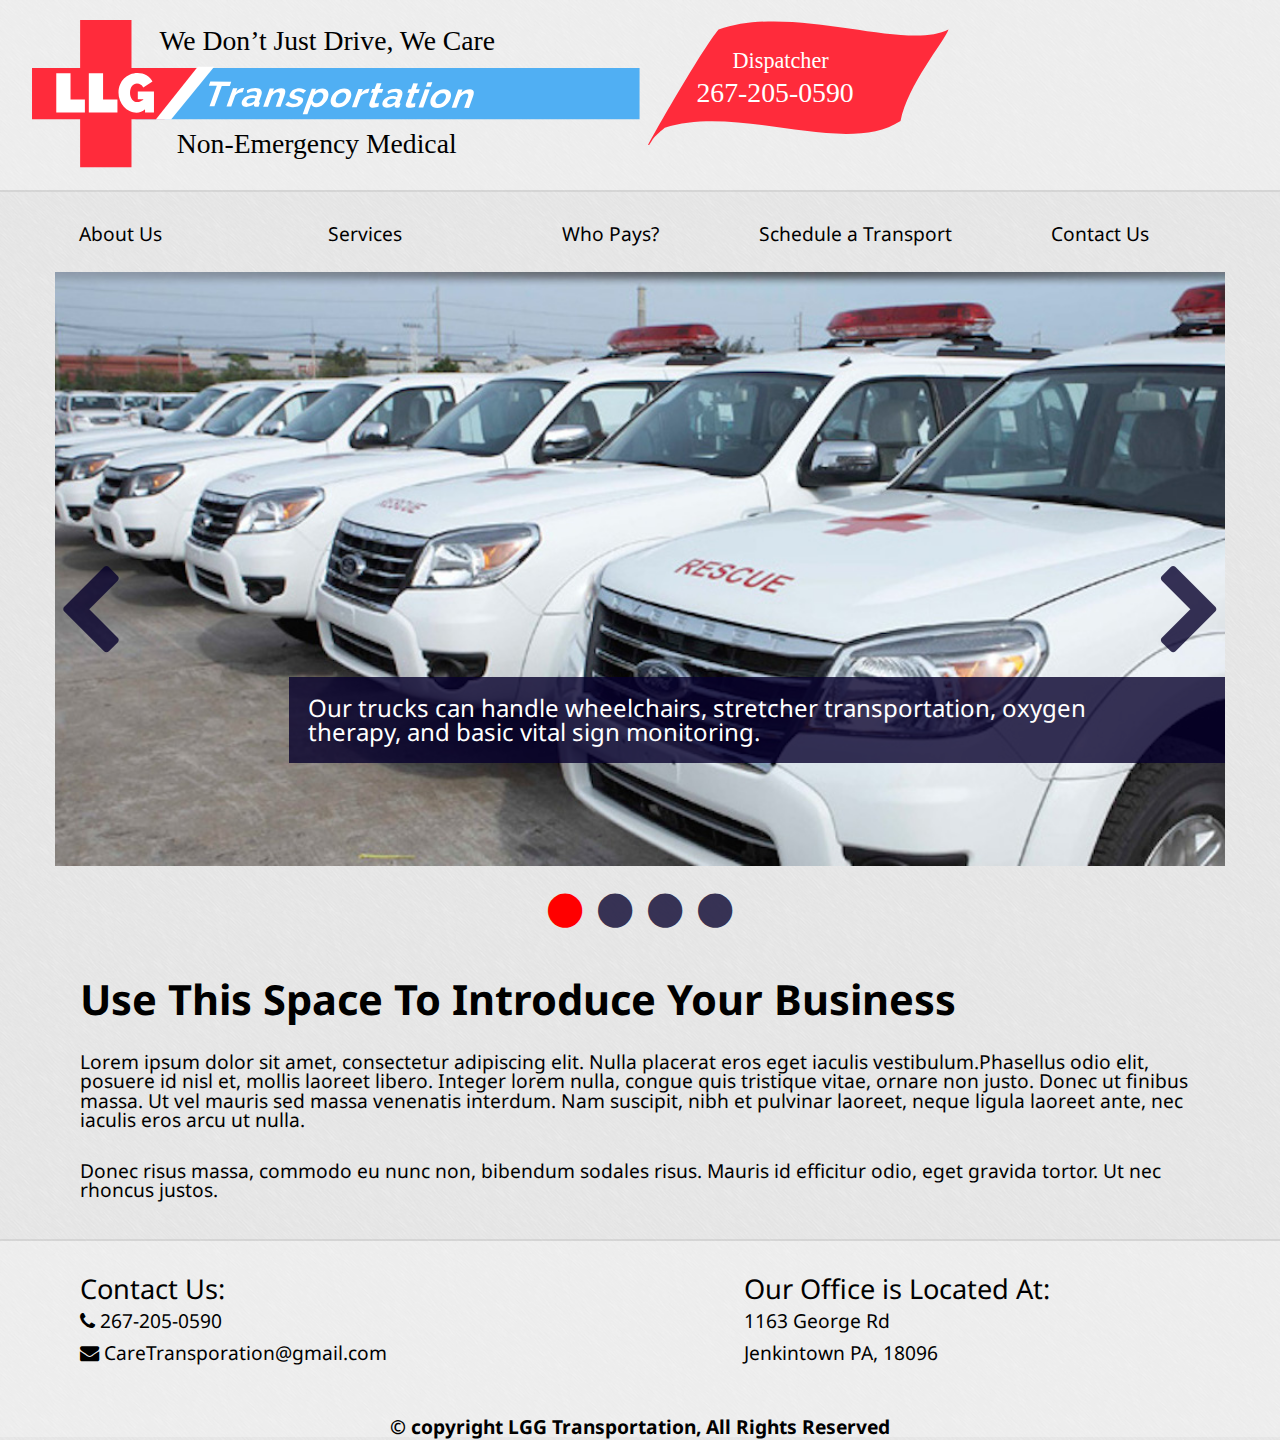
==== index.html @ f480032f "initial commit" ====
<!DOCTYPE html>
<html lang="en"> 
	<head>
		<title>LGG Non-Emergency Medical Transportation</title>
		<meta charset="UTF-8">
		<!--Importing OpenSans from GoogleFonts-->
		<link href='http://fonts.googleapis.com/css?family=Droid+Sans:400,700' rel='stylesheet' type='text/css'>
		<!--Importing FontAwesome - an icon font which is used for phone, envelope, and slider icons-->
		<link href="http://maxcdn.bootstrapcdn.com/font-awesome/4.2.0/css/font-awesome.min.css" rel="stylesheet"> 

		<link rel="stylesheet" type="text/css" href="stylesheets/reset.css">
		<link rel="stylesheet" type="text/css" href="stylesheets/style.css">
	</head>
	<body>
		<header class="mainHeader">
			<img class="pageLogo" src="images/logos/logo.svg" alt="LGG Non-Emergency Medical Transportation.  We don't just drive, we care.">
			<img class="dispatchFlag" src="images/logos/dispatchFlag.svg" alt="call our dispatcher at 267-205-0590">
		</header>
		<nav class="mainNav">
			<ul>
				<li><a href="#">About Us</a></li>
				<li><a href="#">Services</a></li>
				<li><a href="#">Who Pays?</a></li>
				<li><a href="#">Schedule a Transport</a></li>
				<li><a href="#">Contact Us</a></li>
			</ul>
		</nav>
		<!--slider-->
		<div class="container">
		    <div id="slides">
		    	<div>
			    	<img class="slide" src="images/slider/trucks.jpg" alt="Non-emergency Transport Van Fleet">
			   		<div class="overlay bottomRight"> Our trucks can handle wheelchairs, stretcher transportation, oxygen therapy, and basic vital sign monitoring.</div>
			    </div>
		    	<div>
				    <img class="slide" src="images/slider/trucks.jpg" alt="A Google map of the Tri state Area">
				    <div class="overlay topLeft">We provide door-to-door transportation to and from Doctor’s Appointments, Airports - anywhere in the Tri-State area!</div>
		    	</div>
			    <div>
				    <img class="slide" src="images/slider/drivers.jpg" alt="LGG Transportation's Friendly Drivers">
				    <div class="overlay bottomRight">We work with your Health or Worker’s Compensation Insurance, So you can get where you need to without worrying about the cost.</div>
			    </div>
			    <div>
				    <img class="slide" src="images/slider/wheelchair.jpg" alt="A wheelchair-bound gentleman and his caretaker taking a walk.">
				    <div class="overlay topLeft">We’ve been helping families and individuals for over 5 years.  Let us help you!  Schedule a transport today!</div>
		    	</div>
		    </div>
		</div>

		<section class="mainContent">
			<h2>Use This Space To Introduce Your Business</h2>
			<p class="contentParagraph">Lorem ipsum dolor sit amet, consectetur adipiscing elit. Nulla placerat eros eget iaculis vestibulum.Phasellus odio elit, posuere id nisl et, mollis laoreet libero. Integer lorem nulla, congue quis tristique vitae, ornare non justo. Donec ut finibus massa. Ut vel mauris sed massa venenatis interdum. Nam suscipit, nibh et pulvinar laoreet, neque ligula laoreet ante, nec iaculis eros arcu ut nulla.</p>
			<p class="contentParagraph">Donec risus massa, commodo eu nunc non, bibendum sodales risus. Mauris id efficitur odio, eget
			gravida tortor. Ut nec rhoncus justos.</p>
		</section>
		<div class="mainFooter">
			<div class="contact">
				<h3>Contact Us:</h3>
				<ul>
					<li><a href="tel:2672050590">
						<span class="fa fa-phone"></span>
						267-205-0590</a>
					</li>
					<li><a href="mailto:CareTransporation@gmail.com">
						<span class="fa fa-envelope"></span>
						CareTransporation@gmail.com</a>
					</li>
				</ul>
			</div>
			<div class="address">
				<h3>Our Office is Located At:</h3>
				<address>
					1163 George Rd<br/>
					Jenkintown PA, 18096
				</address>
			</div>
		</div>
		<footer class="copyright">&copy; copyright LGG Transportation, All Rights Reserved</footer>

		<script type="text/javascript" src="js/jquery-1.11.1.js"></script>
		<script type="text/javascript" src="js/SlidesJS/source/jquery.slides.js"></script>
		<script type="text/javascript" src="js/script.js"></script>
	</body>
</html>
---- stylesheets/style.css ----
/*all padding and borders added will cut into the width, not add to it.  
margin will add to it*/
* {
  -moz-box-sizing: border-box;
  -webkit-box-sizing: border-box;
  box-sizing: border-box; }

body:after, .mainHeader:after, .mainNav:after, .mainFooter:after, .mainPageContent:after, .slider:after {
  content: "";
  display: table;
  clear: both; }

/***** grid *****/
.mainNav li {
  width: 18.75%; }

.dispatchFlag {
  width: 25%; }

.contact, .address {
  width: 37.5%; }

.pageLogo {
  width: 50%; }

.mainContent {
  width: 87.5%; }

body, .mainHeader, .mainNav, .mainFooter, .mainPageContent, .slider, .copyright {
  width: 100%; }

/****  Colors  ****/
/****  Fonts  ****/
h2, .copyright, h3, body, .mainHeader, .mainNav, .mainFooter, .mainPageContent, .slider {
  font-family: "Droid Sans", sans-serif;
  font-weight: 400;
  font-size: 1.2rem; }

h2, .copyright {
  font-weight: 700; }

h3 {
  font-size: 1.7rem; }

h2 {
  font-size: 2.6rem; }

/**** Details ****/
/* Prevent the slideshow from flashing on load */
#slides {
  display: none; }

/* Center the slideshow */
.container {
  margin: 0 auto; }

/* Show active item in the pagination */
.slidesjs-pagination .active {
  color: red; }

/* Media quires for a responsive layout */
/* For tablets & smart phones */
@media (max-width: 767px) {
  body {
    padding-left: 10px;
    padding-right: 10px; }

  .container {
    width: auto; } }
/* For smartphones */
@media (max-width: 480px) {
  .container {
    width: auto; } }
/* For smaller displays like laptops */
@media (min-width: 768px) and (max-width: 979px) {
  .container {
    width: 724px; } }
/* For larger displays */
@media (min-width: 1200px) {
  .container {
    width: 1170px; } }
/*****  Slider  *****/
.container {
  position: relative; }

.slidesjs-previous, .slidesjs-next, .slidesjs-pagination-item a {
  color: rgba(6, 0, 44, 0.8); }

.slidesjs-previous, .slidesjs-next, .slidesjs-pagination {
  position: absolute;
  z-index: 10; }

.slidesjs-pagination {
  position: relative; }

.slidesjs-pagination {
  width: 100%;
  margin-top: -3rem;
  text-align: center; }

.slidesjs-pagination li {
  display: inline-block;
  margin: .5rem; }

.slidesjs-pagination-item a {
  display: block;
  font-size: 2.5rem; }

.slidesjs-next, .slidesjs-previous {
  font-size: 6rem;
  margin-top: -23rem;
  line-height: 6rem; }

.slidesjs-next {
  right: 0; }

.overlay {
  display: block;
  background-color: rgba(6, 0, 44, 0.8);
  color: white;
  z-index: 10;
  font-size: 1.5rem;
  position: absolute;
  padding: 1.2rem;
  width: 50%; }

.topLeft {
  margin-top: -30rem;
  padding-left: 5rem;
  left: 0px; }

.bottomRight {
  margin-top: -12rem;
  padding-right: 5rem;
  right: 0px;
  width: 80%; }

.slide {
  width: 100%; }

/* Lower sizes and move icons up at smaller font sizes */
@media (max-width: 979px) {
  .slidesjs-pagination-item a {
    font-size: 1.75rem;
    margin-top: 2.5rem; }

  .slidesjs-next, .slidesjs-previous {
    margin-top: -15rem;
    font-size: 5rem; }

  .overlay {
    font-size: 1.2rem; }

  .topLeft {
    margin-top: -20rem;
    padding-left: 1.2rem; }

  .bottomRight {
    margin-top: -8rem;
    padding-right: 1.2rem; } }
/*****  General  ******/
body {
  background: url("../images/textures/brushed.png") #dbdbdb; }

.mainFooter, .mainHeader {
  background-color: rgba(255, 255, 255, 0.3); }
  .mainFooter > *, .mainHeader > * {
    float: left; }

a, a:visited {
  text-decoration: none;
  color: black; }

/*****  mainHeader  *****/
.mainHeader {
  border-bottom: 2px solid rgba(0, 0, 0, .1);
  padding: 1.25rem;
  padding-left: 2rem; }

/*****  mainNav  *****/
.mainNav {
  margin: 0 auto; }

.mainNav li {
  display: inline-block;
  min-height: 5rem;
  padding-top: 2rem;
  text-align: center; }

.mainNav li:hover {
  background-color: lightgray; }

/***** mainContent ******/
.mainContent {
  margin: 2.5rem auto; }

.contentParagraph {
  margin-top: 2rem; }

/*****  mainFooter  *****/
.mainFooter {
  border-top: 2px solid rgba(0, 0, 0, .1);
  padding: 2rem;
  line-height: 2rem; }

.contact {
  margin-left: 3rem; }

.address {
  margin-right: 3rem; }

.address {
  float: right; }

.copyright {
  padding-top: 1rem;
  text-align: center;
  background-color: rgba(255, 255, 255, 0.3); }
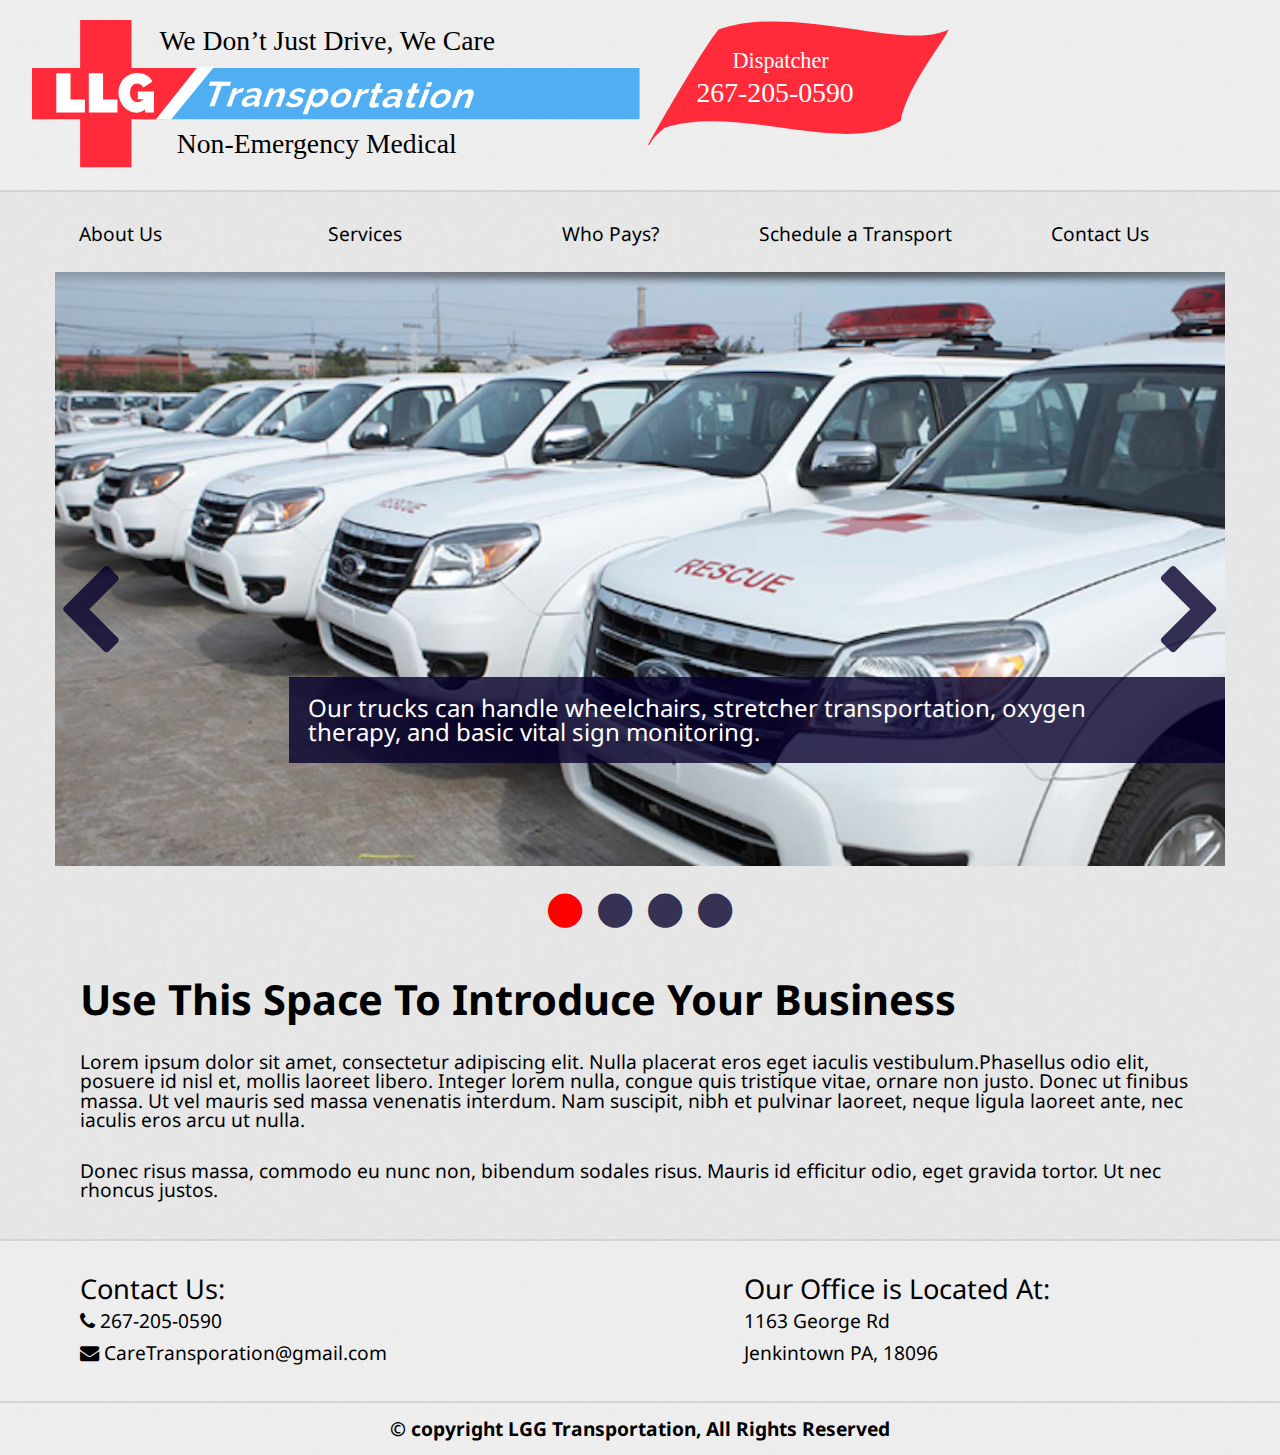
==== commit 737a1e20: "added google map with pointer events disabled" ====
--- a/index.html
+++ b/index.html
@@ -32,17 +32,19 @@
 			    	<img class="slide" src="images/slider/trucks.jpg" alt="Non-emergency Transport Van Fleet">
 			   		<div class="overlay bottomRight"> Our trucks can handle wheelchairs, stretcher transportation, oxygen therapy, and basic vital sign monitoring.</div>
 			    </div>
+			    <div>
+				    <img class="slide" src="images/slider/wheelchair.jpg" alt="A wheelchair-bound gentleman and his caretaker taking a walk.">
+				    <div class="overlay topLeft">We’ve been helping families and individuals for over 5 years.  Let us help you!  Schedule a transport today!</div>
+		    	</div>
 		    	<div>
-				    <img class="slide" src="images/slider/trucks.jpg" alt="A Google map of the Tri state Area">
-				    <div class="overlay topLeft">We provide door-to-door transportation to and from Doctor’s Appointments, Airports - anywhere in the Tri-State area!</div>
-		    	</div>
-			    <div>
 				    <img class="slide" src="images/slider/drivers.jpg" alt="LGG Transportation's Friendly Drivers">
 				    <div class="overlay bottomRight">We work with your Health or Worker’s Compensation Insurance, So you can get where you need to without worrying about the cost.</div>
 			    </div>
-			    <div>
-				    <img class="slide" src="images/slider/wheelchair.jpg" alt="A wheelchair-bound gentleman and his caretaker taking a walk.">
-				    <div class="overlay topLeft">We’ve been helping families and individuals for over 5 years.  Let us help you!  Schedule a transport today!</div>
+		    	<div>
+				    <iframe frameborder="0" style="border:0" 
+						src="https://www.google.com/maps/embed/v1/view?key=AIzaSyAbtPueI35qLj83nRif6PrGAoB180EaU5Y&center=39.9121292,-75.7623029&zoom=8">
+					</iframe>
+				    <div class="overlay topLeft">We provide door-to-door transportation to and from Doctor’s Appointments, Airports - anywhere in the Tri-State area!</div>
 		    	</div>
 		    </div>
 		</div>
--- a/stylesheets/style.css
+++ b/stylesheets/style.css
@@ -80,8 +80,16 @@
   .container {
     width: 1170px; } }
 /*****  Slider  *****/
+iframe {
+  width: 100%;
+  height: 100%;
+  pointer-events: none; }
+
 .container {
   position: relative; }
+
+.slidesjs-slide {
+  height: 90%; }
 
 .slidesjs-previous, .slidesjs-next, .slidesjs-pagination-item a {
   color: rgba(6, 0, 44, 0.8); }
@@ -213,6 +221,7 @@
   float: right; }
 
 .copyright {
-  padding-top: 1rem;
+  border-top: 2px solid rgba(0, 0, 0, .1);
+  padding: 1rem 0;
   text-align: center;
   background-color: rgba(255, 255, 255, 0.3); }
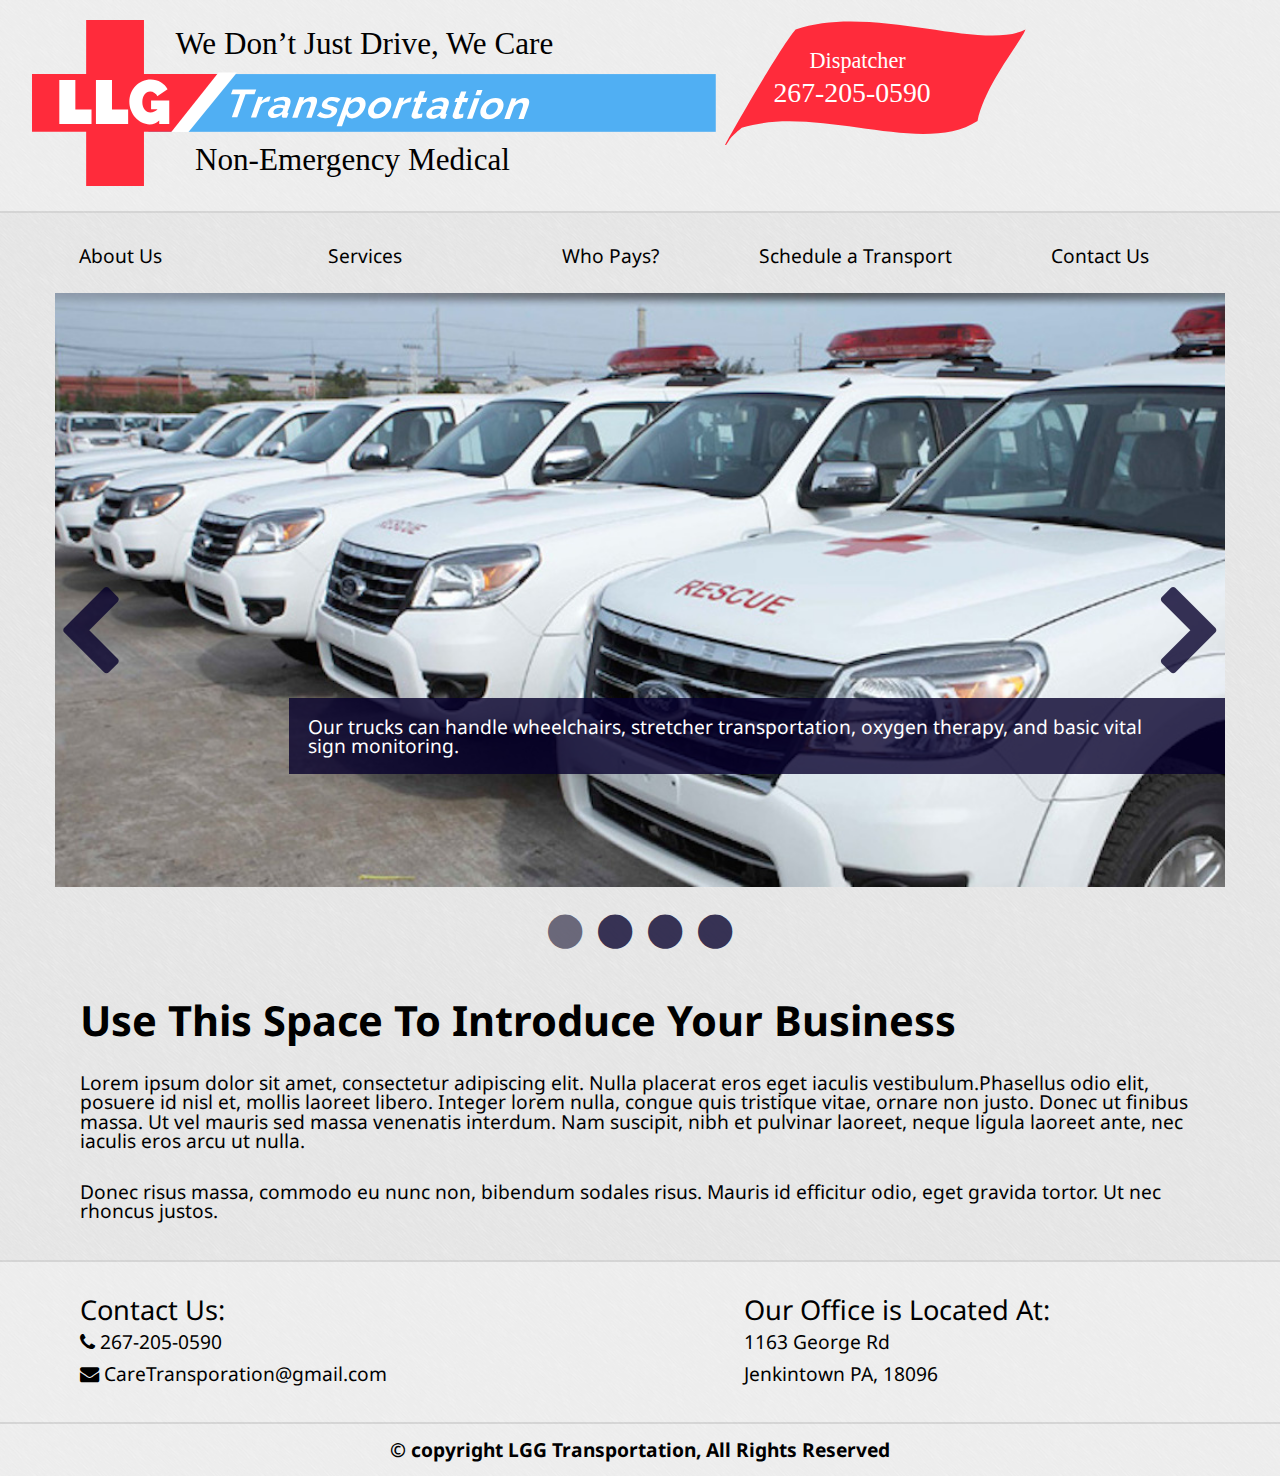
==== commit 413807e3: "changed colors in slider, made footer content blocks stack and fonts shrink in small viewports" ====
--- a/index.html
+++ b/index.html
@@ -13,8 +13,12 @@
 	</head>
 	<body>
 		<header class="mainHeader">
-			<img class="pageLogo" src="images/logos/logo.svg" alt="LGG Non-Emergency Medical Transportation.  We don't just drive, we care.">
-			<img class="dispatchFlag" src="images/logos/dispatchFlag.svg" alt="call our dispatcher at 267-205-0590">
+			<a class="pageLogoWrap" href="index.html">
+				<img class="pageLogo" src="images/logos/logo.svg" alt="LGG Non-Emergency Medical Transportation.  We don't just drive, we care.">
+			</a>
+			<a class="dispatchFlagWrap" href="tel:2672050590">
+				<img class="dispatchFlag" src="images/logos/dispatchFlag.svg" alt="call our dispatcher at 267-205-0590">
+			</a>
 		</header>
 		<nav class="mainNav">
 			<ul>
--- a/stylesheets/style.css
+++ b/stylesheets/style.css
@@ -14,14 +14,14 @@
 .mainNav li {
   width: 18.75%; }
 
-.dispatchFlag {
+.dispatchFlagWrap {
   width: 25%; }
 
 .contact, .address {
   width: 37.5%; }
 
-.pageLogo {
-  width: 50%; }
+.pageLogoWrap {
+  width: 56.25%; }
 
 .mainContent {
   width: 87.5%; }
@@ -29,21 +29,31 @@
 body, .mainHeader, .mainNav, .mainFooter, .mainPageContent, .slider, .copyright {
   width: 100%; }
 
+/**** Media Queries ****/
 /****  Colors  ****/
 /****  Fonts  ****/
-h2, .copyright, h3, body, .mainHeader, .mainNav, .mainFooter, .mainPageContent, .slider {
+h2, .copyright, h3, .overlay, body, .mainHeader, .mainNav, .mainFooter, .mainPageContent, .slider {
   font-family: "Droid Sans", sans-serif;
   font-weight: 400;
   font-size: 1.2rem; }
+  @media screen and (max-width: 767px) {
+    h2, .copyright, h3, .overlay, body, .mainHeader, .mainNav, .mainFooter, .mainPageContent, .slider {
+      font-size: 1rem; } }
 
 h2, .copyright {
   font-weight: 700; }
 
 h3 {
   font-size: 1.7rem; }
+  @media screen and (max-width: 767px) {
+    h3 {
+      font-size: 1.2rem; } }
 
 h2 {
   font-size: 2.6rem; }
+  @media screen and (max-width: 767px) {
+    h2 {
+      font-size: 1.6rem; } }
 
 /**** Details ****/
 /* Prevent the slideshow from flashing on load */
@@ -55,8 +65,8 @@
   margin: 0 auto; }
 
 /* Show active item in the pagination */
-.slidesjs-pagination .active {
-  color: red; }
+.slidesjs-pagination a.active {
+  color: rgba(72, 69, 92, 0.8); }
 
 /* Media quires for a responsive layout */
 /* For tablets & smart phones */
@@ -91,8 +101,13 @@
 .slidesjs-slide {
   height: 90%; }
 
-.slidesjs-previous, .slidesjs-next, .slidesjs-pagination-item a {
+.slidesjs-previous span, .slidesjs-next span, .slidesjs-pagination-item span {
   color: rgba(6, 0, 44, 0.8); }
+  .slidesjs-previous span:hover, .slidesjs-next span:hover, .slidesjs-pagination-item span:hover {
+    color: rgba(72, 69, 92, 0.8); }
+
+.active span {
+  color: rgba(72, 69, 92, 0.8); }
 
 .slidesjs-previous, .slidesjs-next, .slidesjs-pagination {
   position: absolute;
@@ -127,7 +142,6 @@
   background-color: rgba(6, 0, 44, 0.8);
   color: white;
   z-index: 10;
-  font-size: 1.5rem;
   position: absolute;
   padding: 1.2rem;
   width: 50%; }
@@ -147,7 +161,7 @@
   width: 100%; }
 
 /* Lower sizes and move icons up at smaller font sizes */
-@media (max-width: 979px) {
+@media screen and (max-width: 979px) {
   .slidesjs-pagination-item a {
     font-size: 1.75rem;
     margin-top: 2.5rem; }
@@ -156,9 +170,6 @@
     margin-top: -15rem;
     font-size: 5rem; }
 
-  .overlay {
-    font-size: 1.2rem; }
-
   .topLeft {
     margin-top: -20rem;
     padding-left: 1.2rem; }
@@ -166,6 +177,19 @@
   .bottomRight {
     margin-top: -8rem;
     padding-right: 1.2rem; } }
+@media screen and (max-width: 480px) {
+  .overlay {
+    width: 100%;
+    margin-top: -4.1rem;
+    padding: .5rem; }
+
+  .slidesjs-pagination-item a {
+    font-size: 1.5rem;
+    margin-top: 1.2rem; }
+
+  .slidesjs-next, .slidesjs-previous {
+    margin-top: -11rem;
+    font-size: 3.5rem; } }
 /*****  General  ******/
 body {
   background: url("../images/textures/brushed.png") #dbdbdb; }
@@ -185,15 +209,27 @@
   padding: 1.25rem;
   padding-left: 2rem; }
 
+.mainHeader a {
+  display: inline-block; }
+
+.pageLogo, .dispatchFlag {
+  min-width: 100%;
+  min-height: 100%; }
+
 /*****  mainNav  *****/
 .mainNav {
   margin: 0 auto; }
 
 .mainNav li {
   display: inline-block;
-  min-height: 5rem;
-  padding-top: 2rem;
+  height: 5rem;
+  line-height: 5rem;
   text-align: center; }
+
+.mainNav a {
+  display: inline-block;
+  vertical-align: middle;
+  line-height: normal; }
 
 .mainNav li:hover {
   background-color: lightgray; }
@@ -215,9 +251,7 @@
   margin-left: 3rem; }
 
 .address {
-  margin-right: 3rem; }
-
-.address {
+  margin-right: 3rem;
   float: right; }
 
 .copyright {
@@ -225,3 +259,13 @@
   padding: 1rem 0;
   text-align: center;
   background-color: rgba(255, 255, 255, 0.3); }
+
+@media screen and (max-width: 767px) {
+  .contact, .address {
+    width: 100%;
+    margin: 0;
+    text-align: center;
+    padding-bottom: 2rem; }
+
+  .mainFooter {
+    padding: 1rem; } }
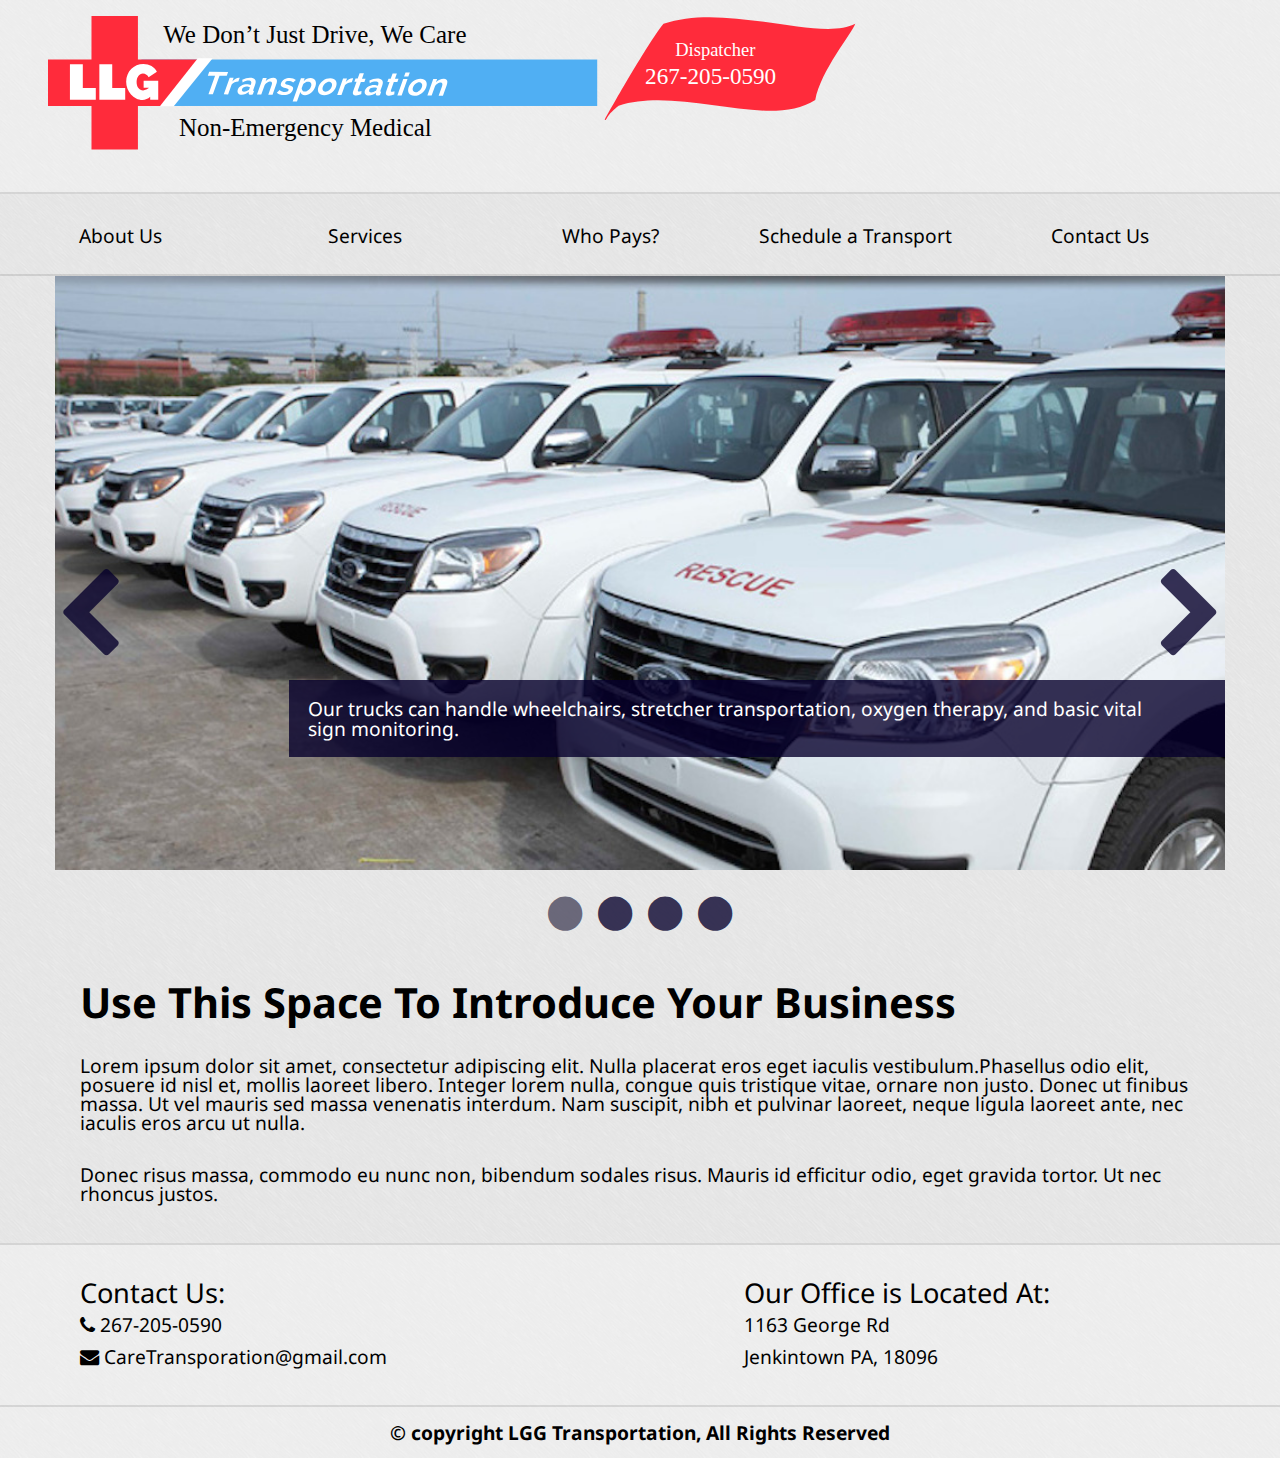
==== commit 1fb3190a: "the mobile navigation drawer is working.  working on individual pages now" ====
--- a/index.html
+++ b/index.html
@@ -4,6 +4,7 @@
 		<title>LGG Non-Emergency Medical Transportation</title>
 		<meta charset="UTF-8">
 		<!--Importing OpenSans from GoogleFonts-->
+		<meta name="viewport" content="width=device-width, initial-scale=1">
 		<link href='http://fonts.googleapis.com/css?family=Droid+Sans:400,700' rel='stylesheet' type='text/css'>
 		<!--Importing FontAwesome - an icon font which is used for phone, envelope, and slider icons-->
 		<link href="http://maxcdn.bootstrapcdn.com/font-awesome/4.2.0/css/font-awesome.min.css" rel="stylesheet"> 
@@ -12,21 +13,26 @@
 		<link rel="stylesheet" type="text/css" href="stylesheets/style.css">
 	</head>
 	<body>
+
 		<header class="mainHeader">
-			<a class="pageLogoWrap" href="index.html">
-				<img class="pageLogo" src="images/logos/logo.svg" alt="LGG Non-Emergency Medical Transportation.  We don't just drive, we care.">
-			</a>
-			<a class="dispatchFlagWrap" href="tel:2672050590">
-				<img class="dispatchFlag" src="images/logos/dispatchFlag.svg" alt="call our dispatcher at 267-205-0590">
-			</a>
+			<div class="pageLogoWrap">
+				<a class="pageLogoLink" href="index.html">
+					<img class="pageLogo" src="images/logos/logo.svg" alt="LGG Non-Emergency Medical Transportation.  We don't just drive, we care.">
+				</a>
+				<a class="dispatchFlagLink" href="tel:2672050590">
+					<img class="dispatchFlag" src="images/logos/dispatchFlag.svg" alt="call our dispatcher at 267-205-0590">
+				</a>
+			</div>
+			<nav class="hamburger"><span class="fa fa-bars"></span></nav>
 		</header>
+		<a href="tel:2672050590" class="mobileDispatchBar">call our dispatcher at 267-205-0590</a>
 		<nav class="mainNav">
 			<ul>
-				<li><a href="#">About Us</a></li>
-				<li><a href="#">Services</a></li>
-				<li><a href="#">Who Pays?</a></li>
-				<li><a href="#">Schedule a Transport</a></li>
-				<li><a href="#">Contact Us</a></li>
+				<li><a class="navLink" href="about.html">About Us</a></li>
+				<li><a class="navLink" href="#">Services</a></li>
+				<li><a class="navLink" href="#">Who Pays?</a></li>
+				<li><a class="navLink" href="#">Schedule a Transport</a></li>
+				<li><a class="navLink" href="#">Contact Us</a></li>
 			</ul>
 		</nav>
 		<!--slider-->
--- a/stylesheets/style.css
+++ b/stylesheets/style.css
@@ -5,7 +5,7 @@
   -webkit-box-sizing: border-box;
   box-sizing: border-box; }
 
-body:after, .mainHeader:after, .mainNav:after, .mainFooter:after, .mainPageContent:after, .slider:after {
+.mainFooter:after, .mainHeader:after, .pageLogoWrap:after {
   content: "";
   display: table;
   clear: both; }
@@ -14,19 +14,16 @@
 .mainNav li {
   width: 18.75%; }
 
-.dispatchFlagWrap {
+figure {
   width: 25%; }
 
 .contact, .address {
   width: 37.5%; }
 
-.pageLogoWrap {
-  width: 56.25%; }
-
 .mainContent {
   width: 87.5%; }
 
-body, .mainHeader, .mainNav, .mainFooter, .mainPageContent, .slider, .copyright {
+body, .mainHeader, .mainNav, .mainFooter, .mainPageContent, .slider, .pageLogoWrap, .copyright {
   width: 100%; }
 
 /**** Media Queries ****/
@@ -175,20 +172,26 @@
     padding-left: 1.2rem; }
 
   .bottomRight {
-    margin-top: -8rem;
+    margin-top: -7rem;
     padding-right: 1.2rem; } }
 @media screen and (max-width: 480px) {
   .overlay {
-    width: 100%;
-    margin-top: -4.1rem;
-    padding: .5rem; }
+    margin-top: 0;
+    padding: .5rem;
+    min-height: 5rem; }
+
+  .slidesjs-container {
+    height: 16rem !important; }
+
+  .slidesjs-pagination {
+    margin-top: -2.5rem; }
 
   .slidesjs-pagination-item a {
     font-size: 1.5rem;
-    margin-top: 1.2rem; }
+    margin-top: 1.5rem; }
 
   .slidesjs-next, .slidesjs-previous {
-    margin-top: -11rem;
+    margin-top: -13rem;
     font-size: 3.5rem; } }
 /*****  General  ******/
 body {
@@ -198,6 +201,9 @@
   background-color: rgba(255, 255, 255, 0.3); }
   .mainFooter > *, .mainHeader > * {
     float: left; }
+  @media screen and (max-width: 767px) {
+    .mainFooter > *, .mainHeader > * {
+      float: none; } }
 
 a, a:visited {
   text-decoration: none;
@@ -206,32 +212,34 @@
 /*****  mainHeader  *****/
 .mainHeader {
   border-bottom: 2px solid rgba(0, 0, 0, .1);
-  padding: 1.25rem;
-  padding-left: 2rem; }
-
-.mainHeader a {
-  display: inline-block; }
-
-.pageLogo, .dispatchFlag {
-  min-width: 100%;
-  min-height: 100%; }
+  padding: 1rem;
+  padding-left: 3rem; }
+
+.pageLogoWrap > * {
+  float: left; }
+@media screen and (max-width: 767px) {
+  .pageLogoWrap > * {
+    float: none; } }
+.pageLogoWrap img, .pageLogoWrap a {
+  display: block; }
 
 /*****  mainNav  *****/
 .mainNav {
-  margin: 0 auto; }
+  border-bottom: 2px solid rgba(0, 0, 0, .1); }
 
 .mainNav li {
   display: inline-block;
   height: 5rem;
   line-height: 5rem;
-  text-align: center; }
-
-.mainNav a {
+  text-align: center;
+  margin: 0 auto; }
+
+.navLink {
   display: inline-block;
   vertical-align: middle;
   line-height: normal; }
 
-.mainNav li:hover {
+.mainNav li:hover, .mobileNavDrawer li:hover {
   background-color: lightgray; }
 
 /***** mainContent ******/
@@ -260,12 +268,127 @@
   text-align: center;
   background-color: rgba(255, 255, 255, 0.3); }
 
+/*****  Pages  ******/
+.right {
+  float: right; }
+
+.left {
+  float: left; }
+
+.heading, .subheading {
+  padding: 1rem .8rem; }
+
+figure {
+  margin: 1rem;
+  background-color: rgba(255, 255, 255, 0.3);
+  border-radius: 10px;
+  width: 45%; }
+  figure img {
+    display: block;
+    max-width: 100%; }
+  @media screen and (max-width: 480px) {
+    figure {
+      width: 100%; } }
+
+/*****  Mobile Things *****/
+.mobileDispatchBar, .hamburger {
+  display: none; }
+
+@media screen and (min-width: 1200px) {
+  .headerImageWrap {
+    width: 70%;
+    margin: 0 auto; }
+
+  .pageLogoWrap {
+    width: 80%;
+    height: 10rem; }
+
+  .pageLogo {
+    height: 8.5rem; }
+
+  .dispatchFlag {
+    height: 6.5rem; } }
+@media screen and (max-width: 979px) {
+  img {
+    display: block; }
+
+  .pageLogoWrap {
+    width: 100%; } }
 @media screen and (max-width: 767px) {
+  body {
+    padding: 0; }
+
+  .mainNav {
+    display: none; }
+
+  .hamburger {
+    position: fixed;
+    z-index: 100;
+    right: 0;
+    top: 0;
+    padding: .8rem;
+    font-size: 2.5rem;
+    color: white;
+    background-color: rgba(192, 192, 192, 0.9);
+    border-radius: 0 0 0 10px; }
+
+  .mobileNavDrawer {
+    position: fixed;
+    right: -50%;
+    top: 0;
+    width: 50%;
+    background-color: silver;
+    z-index: 80;
+    border-radius: 0 0 0 10px; }
+
+  .mobileNavDrawer li {
+    padding: 1rem; }
+
+  .mobileNavDrawer li a {
+    color: white; }
+
   .contact, .address {
     width: 100%;
     margin: 0;
     text-align: center;
     padding-bottom: 2rem; }
 
+  .mainHeader {
+    padding: .5rem;
+    padding-top: 1.5rem; }
+
   .mainFooter {
-    padding: 1rem; } }
+    padding: 1rem; }
+
+  .mainContent {
+    width: 95%; }
+
+  a.dispatchFlagLink {
+    display: none; }
+
+  .mobileDispatchBar, .hamburger {
+    display: block; }
+
+  a.mobileDispatchBar {
+    width: 100%;
+    height: 3rem;
+    background-color: rgba(6, 0, 44, 0.8);
+    color: white;
+    text-align: center;
+    line-height: 3rem; }
+
+  .mainNav {
+    border-bottom: 2px solid rgba(0, 0, 0, .1); } }
+@media screen and (max-width: 480px) {
+  .hamburger {
+    font-size: 1.5rem; }
+
+  .overlay {
+    width: 100%; }
+
+  .pageLogo {
+    height: 4rem;
+    overflow: hidden; }
+
+  .mainContent {
+    margin-top: 0; } }
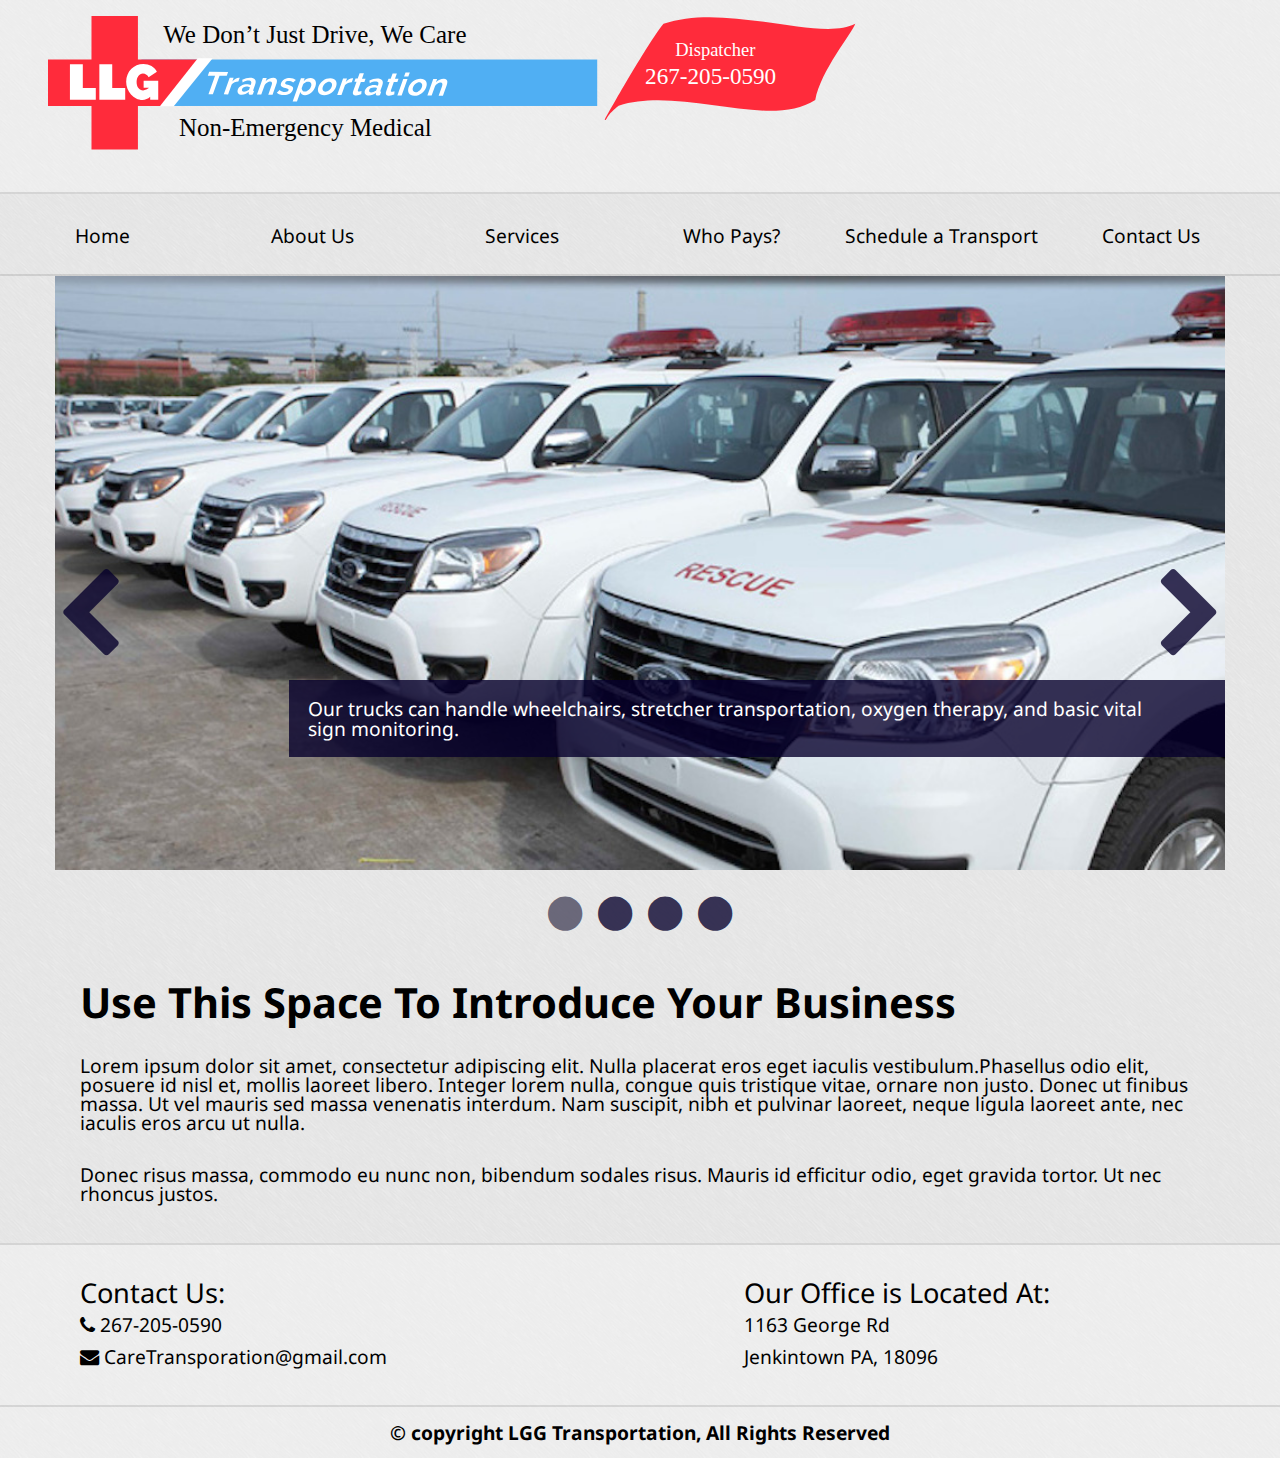
==== commit ccd06886: "switched to a 24 column grid so I can accomodate 6 navigation items" ====
--- a/index.html
+++ b/index.html
@@ -28,11 +28,12 @@
 		<a href="tel:2672050590" class="mobileDispatchBar">call our dispatcher at 267-205-0590</a>
 		<nav class="mainNav">
 			<ul>
+				<li><a class="navLink" href="index.html">Home</a></li>
 				<li><a class="navLink" href="about.html">About Us</a></li>
-				<li><a class="navLink" href="#">Services</a></li>
-				<li><a class="navLink" href="#">Who Pays?</a></li>
-				<li><a class="navLink" href="#">Schedule a Transport</a></li>
-				<li><a class="navLink" href="#">Contact Us</a></li>
+				<li><a class="navLink" href="services.html">Services</a></li>
+				<li><a class="navLink" href="payment.html">Who Pays?</a></li>
+				<li><a class="navLink" href="schedule.html">Schedule a Transport</a></li>
+				<li><a class="navLink" href="contact.html">Contact Us</a></li>
 			</ul>
 		</nav>
 		<!--slider-->
--- a/stylesheets/style.css
+++ b/stylesheets/style.css
@@ -10,9 +10,75 @@
   display: table;
   clear: both; }
 
-/***** grid *****/
+/***** 16 col grid *****/
+/*
+	// %oneColumn{
+	// 	width: 6.25%;
+	// }
+
+	// %twoColumns{
+	// 	width: 12.5%;
+	// }
+
+	// %threeColumns{
+	// 	width: 18.75%;
+	// }
+
+	// %fourColumns{
+	// 	width: 25%;
+	// }
+
+	// %fiveColumns{
+	// 	width: 31.25%;
+	// }
+
+	// %sixColumns{
+	// 	width: 37.5%;
+	// }
+
+	// %sevenColumns{
+	// 	width: 43.75%;
+	// }
+
+	// %eightColumns{
+	// 	width: 50%;
+	// } 
+
+	// %nineColumns{
+	// 	width: 56.25%;
+	// } 
+
+	// %tenColumns{
+	// 	width: 62.5%;
+	// } 
+
+	// %elevenColumns{
+	// 	width: 68.75%;
+	// } 
+
+	// %twelveColumns{
+	// 	width: 75%;
+	// } 
+
+	// %thirteenColumns{
+	// 	width: 81.25%;
+	// } 
+
+	// %fourteenColumns{
+	// 	width: 87.5%;
+	// } 
+
+	// %fifteenColumns{
+	// 	width: 93.75%;
+	// } 
+
+	// %sixteenColumns{
+	// 	width: 100%;
+	// } 
+*/
+/***  24 col grid  ***/
 .mainNav li {
-  width: 18.75%; }
+  width: 16%; }
 
 figure {
   width: 25%; }
@@ -290,6 +356,7 @@
     figure {
       width: 100%; } }
 
+/***** Forms *****/
 /*****  Mobile Things *****/
 .mobileDispatchBar, .hamburger {
   display: none; }
@@ -342,10 +409,15 @@
     border-radius: 0 0 0 10px; }
 
   .mobileNavDrawer li {
-    padding: 1rem; }
+    padding: 1rem;
+    width: 100%;
+    height: 100%; }
 
   .mobileNavDrawer li a {
-    color: white; }
+    color: white;
+    display: block;
+    width: 100%;
+    height: 100%; }
 
   .contact, .address {
     width: 100%;
